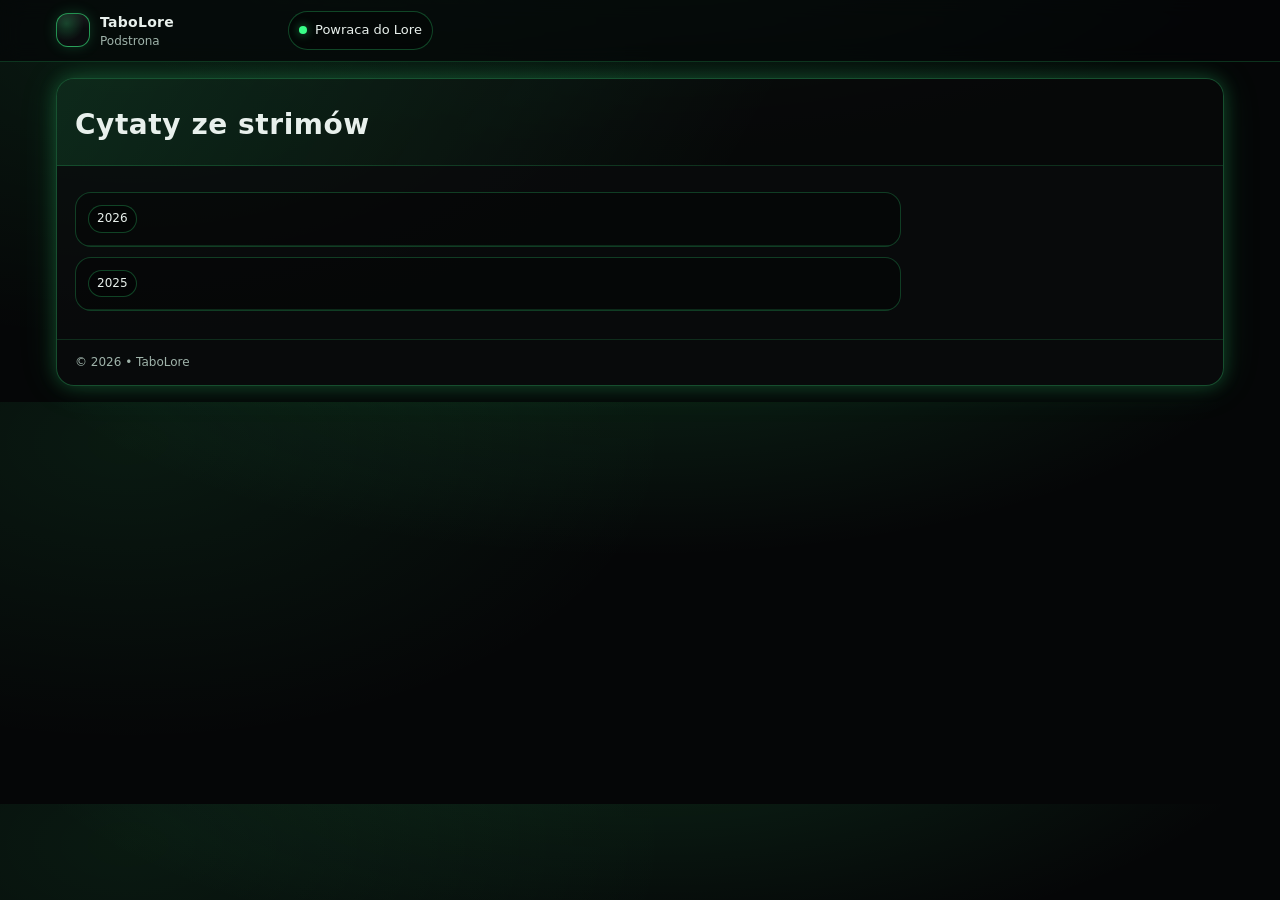
==== Cytaty.html @ 6438d047 "update pages" ====
<!doctype html>
<html lang="pl">
<head>
  <meta charset="utf-8">
  <meta name="viewport" content="width=device-width, initial-scale=1">
  <title>Tytuł strony</title>

  <!-- Wspólne style -->
  <link rel="stylesheet" href="css/base.css">
  <link rel="stylesheet" href="css/wiki.css">
</head>

<body>

  <!-- GÓRNA BELKA -->
  <div class="topbar">
    <div class="topbar-inner">
      <a class="brand" href="index.html">
        <div class="logo"></div>
        <div>
          <strong>TaboLore</strong>
          <span>Podstrona</span>
        </div>
      </a>

      <div class="toplinks">
        <a class="pill" href="TaboLore.html"><span class="dot"></span> Powraca do Lore</a>
      </div>
    </div>
  </div>

  <!-- TREŚĆ -->
  <div class="wrap">
    <article class="wiki-article">
      <div class="hero">
        <h1>Cytaty ze strimów</h1>
        
      </div>

      <div class="content">
        <div class="prose">
            <details class="log">
              <summary><span class="log-date">2026</span> </summary>
              <div class="log-body">
                <ul>
                  <li><b></b> </li>
               
              </div>
            </details>

            <details class="log">
              <summary><span class="log-date">2025</span> </summary>
              <div class="log-body">
                <ul>
                  <li>"Pistolet działa na naboje do pistoletu" - <b>Tabo</b> </li>
                  <li>"Znowu będzie stał w miejsu i pierdolił głupoty przez pół godziny" - <b>Alpsex</b> </li>

                </ul>
              </div>
            </details>
        </div>
      </div>

      <div class="footer">
        <div>© <span id="year"></span> • TaboLore</div>
      </div>
    </article>
  </div>

  <script>
    document.getElementById('year').textContent = new Date().getFullYear();
  </script>

</body>
</html>
---- css/base.css ----
:root{
  --bg:#050607;
  --panel:#0b0d0f;
  --text:#e8f0ec;
  --muted:#9fb3aa;
  --neon:#39ff88;
  --neon2:#1bdc6c;
  --border:rgba(57,255,136,.35);
  --shadow:0 0 18px rgba(57,255,136,.22), 0 0 42px rgba(57,255,136,.10);
}

*{box-sizing:border-box}

body{
  margin:0;
  font-family: system-ui, -apple-system, Segoe UI, Roboto, Arial, sans-serif;
  background:
    radial-gradient(1200px 500px at 50% -120px, rgba(57,255,136,.14), transparent 55%),
    radial-gradient(900px 500px at 10% 10%, rgba(57,255,136,.08), transparent 60%),
    var(--bg);
  color:var(--text);
  line-height:1.45;
}

/* ikonki w kółkach (Twoje loga jako <img>) */
.icon-btn{
  width:34px;
  height:34px;
  border-radius:999px;
  display:grid;
  place-items:center;
  border:1px solid rgba(57,255,136,.35);
  background:rgba(0,0,0,.35);
  overflow:hidden;
  transition:.2s ease;
}

/* domyślnie: LOGA platform = contain, żeby nie ucinało */
.icon-btn img{
  width:100%;
  height:100%;
  object-fit:contain;
  padding:6px;
  background:rgba(0,0,0,.35);
  display:block;
}

/* jeśli kiedyś chcesz, by obrazek wypełniał całe kółko (cover) */
.icon-btn.cover img{
  object-fit:cover;
  padding:0;
  background:transparent;
}

.icon-btn:hover{
  border-color: rgba(57,255,136,.75);
  box-shadow: 0 0 16px rgba(57,255,136,.25);
  transform: translateY(-1px);
}
---- css/wiki.css ----
/* WIKI – kompletne style layoutu (oparte o base.css) */

html{ scroll-behavior:smooth; }

/* =========================
   TOP BAR
========================= */
.topbar{
  position:sticky;
  top:0;
  z-index:5;
  border-bottom:1px solid rgba(57,255,136,.18);
  background: rgba(5,6,7,.72);
  backdrop-filter: blur(10px);
}

.topbar-inner{
  max-width:1200px;
  margin:0 auto;
  padding:10px 16px;
  display:flex;
  align-items:center;
  gap:12px;
}

.brand{
  display:flex;
  align-items:center;
  gap:10px;
  text-decoration:none;
  color:var(--text);
  min-width:220px;
}

.logo{
  width:34px;
  height:34px;
  border-radius:12px;
  border:1px solid rgba(57,255,136,.55);
  box-shadow: 0 0 14px rgba(57,255,136,.18);
  background:
    radial-gradient(circle at 30% 30%, rgba(57,255,136,.22), transparent 55%),
    linear-gradient(180deg, rgba(255,255,255,.06), transparent 45%),
    #0a0c0e;
}

.brand strong{ letter-spacing:.02em; font-size:14px; }
.brand span{ display:block; font-size:12px; color:var(--muted); }

.search{
  flex:1;
  display:flex;
  align-items:center;
  gap:10px;
}

.search input{
  width:100%;
  padding:10px 12px;
  border-radius:14px;
  border:1px solid rgba(57,255,136,.22);
  background:rgba(11,13,15,.55);
  color:var(--text);
  outline:none;
}

.search input:focus{
  border-color: rgba(57,255,136,.75);
  box-shadow: 0 0 16px rgba(57,255,136,.15);
}

.toplinks{
  display:flex;
  gap:8px;
  flex-wrap:wrap;
  justify-content:flex-end;
}

.pill{
  display:inline-flex;
  align-items:center;
  gap:8px;
  padding:9px 10px;
  border-radius:999px;
  border:1px solid rgba(57,255,136,.25);
  background:rgba(0,0,0,.30);
  color:var(--text);
  text-decoration:none;
  transition:.2s ease;
  font-size:13px;
  white-space:nowrap;
}

.pill:hover{
  color:var(--neon);
  border-color: rgba(57,255,136,.75);
  box-shadow: 0 0 18px rgba(57,255,136,.14);
}

.dot{
  width:8px;
  height:8px;
  border-radius:99px;
  background:var(--neon);
  box-shadow:0 0 10px rgba(57,255,136,.55);
}

/* =========================
   LAYOUT
========================= */
.wrap{
  max-width:1200px;
  margin:0 auto;
  padding:16px;
}

.grid{
  display:grid;
  grid-template-columns: 280px minmax(0, 1fr);
  gap:14px;
  align-items:start;
}

/* =========================
   SIDEBAR
========================= */
aside.wiki-side{
  position:sticky;
  top:66px;
  border:1px solid rgba(57,255,136,.28);
  border-radius:18px;
  background:rgba(11,13,15,.70);
  box-shadow: var(--shadow);
  overflow:hidden;
}

.side-head{
  padding:14px 14px 10px;
  border-bottom:1px solid rgba(57,255,136,.16);
  background: linear-gradient(120deg, rgba(57,255,136,.10), transparent 60%);
}

.side-title{
  margin:0;
  font-size:13px;
  letter-spacing:.08em;
  text-transform:uppercase;
  color:var(--neon);
  text-shadow:0 0 12px rgba(57,255,136,.25);
}

.side-sub{
  margin:6px 0 0;
  font-size:12px;
  color:var(--muted);
}

.side-section{
  padding:12px 14px;
  border-bottom:1px solid rgba(57,255,136,.12);
}
.side-section:last-child{ border-bottom:none; }

.side-label{
  font-size:12px;
  color:var(--muted);
  margin:0 0 8px;
  text-transform:uppercase;
  letter-spacing:.08em;
}

.navlist{
  list-style:none;
  margin:0;
  padding:0;
  display:grid;
  gap:8px;
}

.navlist a{
  display:block;
  padding:9px 10px;
  border-radius:12px;
  border:1px solid rgba(57,255,136,.18);
  background:rgba(0,0,0,.28);
  color:var(--text);
  text-decoration:none;
  transition:.2s ease;
  font-size:13px;
}

.navlist a:hover{
  color:var(--neon);
  border-color: rgba(57,255,136,.55);
  box-shadow: 0 0 16px rgba(57,255,136,.12);
}

/* =========================
   MAIN ARTICLE
========================= */
article.wiki-article{
  border:1px solid rgba(57,255,136,.28);
  border-radius:18px;
  background:rgba(11,13,15,.64);
  box-shadow: var(--shadow);
  overflow:hidden;
}

.hero{
  padding:18px 18px 14px;
  background:
    linear-gradient(120deg, rgba(57,255,136,.12), transparent 60%),
    rgba(0,0,0,.25);
  border-bottom:1px solid rgba(57,255,136,.16);
}

.hero small{ color:var(--muted); }
.hero h1{ margin:8px 0 6px; font-size:28px; letter-spacing:.02em; }

.hero .meta{
  display:flex;
  flex-wrap:wrap;
  gap:10px;
  margin-top:10px;
}

.badge{
  display:inline-flex;
  align-items:center;
  gap:8px;
  padding:7px 10px;
  border-radius:999px;
  border:1px solid rgba(57,255,136,.22);
  background:rgba(0,0,0,.28);
  color:var(--muted);
  font-size:12px;
}

/* =========================
   CONTENT: prose + infobox
========================= */
.content{
  padding:16px 18px 18px;
  display:grid;
  grid-template-columns: minmax(0, 1fr) 290px;
  gap:14px;
  align-items:start;
}

/* TEXT */
.prose h2{
  margin:18px 0 8px;
  font-size:18px;
  color:var(--neon);
  text-shadow: 0 0 12px rgba(57,255,136,.22);
  letter-spacing:.02em;
}

.prose p{ margin:0 0 10px; color:var(--text); }
.prose ul{ margin:0 0 10px 18px; color:var(--text); }
.prose li{ margin:6px 0; }

.prose code{
  padding:2px 6px;
  border-radius:8px;
  border:1px solid rgba(57,255,136,.22);
  background:rgba(0,0,0,.30);
  color:var(--neon);
  font-family: ui-monospace, SFMono-Regular, Menlo, Monaco, Consolas, "Liberation Mono", "Courier New", monospace;
  font-size:.95em;
}

.prose a{
  color:var(--neon);
  text-decoration:none;
  border-bottom:1px dashed rgba(57,255,136,.55);
}
.prose a:hover{ filter:brightness(1.12); }

/* TOC */
.toc{
  border:1px solid rgba(57,255,136,.20);
  background:rgba(0,0,0,.28);
  border-radius:16px;
  padding:12px 12px 10px;
  margin:0 0 12px;
}

.toc-title{
  display:flex;
  align-items:center;
  justify-content:space-between;
  gap:10px;
}

.toc-title strong{
  font-size:13px;
  letter-spacing:.08em;
  text-transform:uppercase;
  color:var(--muted);
}

.toc small{ color:var(--muted); }
.toc ol{ margin:10px 0 0 18px; padding:0; display:grid; gap:6px; }

.toc a{
  border-bottom:none;
  color:var(--text);
}
.toc a:hover{ color:var(--neon); }

/* =========================
   INFOBOX (obrazek kwadrat + linki w dół)
========================= */
.infobox{
  border:1px solid rgba(57,255,136,.22);
  background:rgba(0,0,0,.30);
  border-radius:18px;
  overflow:hidden;
  position:sticky;
  top:66px;
}

.ibox-head{
  padding:12px 12px 10px;
  border-bottom:1px solid rgba(57,255,136,.16);
  background: linear-gradient(120deg, rgba(57,255,136,.10), transparent 65%);
}

.ibox-head h3{
  margin:0;
  font-size:14px;
  color:var(--neon);
  letter-spacing:.06em;
  text-transform:uppercase;
}

/* kwadrat na obrazek */
.ibox-media{
  width:100%;
  aspect-ratio: 1 / 1;
  background:#0a0c0e;
  border-bottom:1px solid rgba(57,255,136,.14);
  overflow:hidden;
}

.ibox-media img{
  width:100%;
  height:100%;
  object-fit:cover;      /* wypełnia kwadrat */
  object-position:center;
  display:block;
}

.ibox-body{ padding:12px; }

.ibox-links{
  display:flex;
  flex-direction:column; /* linki jeden pod drugim */
  gap:10px;
}

.ibox-links .pill{
  width:100%;
  justify-content:flex-start;
}

/* =========================
   FOOTER
========================= */
.footer{
  padding:14px 18px;
  border-top:1px solid rgba(57,255,136,.14);
  color:var(--muted);
  font-size:12px;
  display:flex;
  justify-content:space-between;
  gap:10px;
  flex-wrap:wrap;
}

/* =========================
   TROFEA / SUBHEAD
========================= */
.subhead{
  margin:16px 0 8px;
  font-size:14px;
  letter-spacing:.08em;
  text-transform:uppercase;
  color:var(--muted);
}

/* =========================
   TABOLOG (details/summary)
========================= */
.log{
  border:1px solid rgba(57,255,136,.22);
  border-radius:16px;
  background:rgba(0,0,0,.28);
  margin:10px 0;
  overflow:hidden;
}

.log summary{
  cursor:pointer;
  list-style:none;
  padding:12px 12px;
  border-bottom:1px solid rgba(57,255,136,.14);
  display:flex;
  gap:10px;
  align-items:center;
  transition:.2s ease;
}

.log summary::-webkit-details-marker{ display:none; }

.log summary:hover{
  color:var(--neon);
  background:rgba(57,255,136,.06);
}

.log[open] summary{
  color:var(--neon);
  box-shadow: inset 0 -1px 0 rgba(57,255,136,.12);
}

.log-date{
  display:inline-flex;
  align-items:center;
  padding:4px 8px;
  border-radius:999px;
  border:1px solid rgba(57,255,136,.25);
  background:rgba(0,0,0,.35);
  color:var(--text);
  font-size:12px;
}

.log-body{
  padding:12px 12px 14px;
  color:var(--text);
}
.log-body ul{ margin:0 0 10px 18px; }
.log-body p{ margin:8px 0 0; color:var(--muted); }

/* =========================
   RESPONSYWNOŚĆ
========================= */
@media (max-width: 980px){
  .grid{ grid-template-columns: 1fr; }
  aside.wiki-side{ position:relative; top:auto; }
  .content{ grid-template-columns: 1fr; }
  .infobox{ position:relative; top:auto; }
  .brand{ min-width:auto; }
}

/*---------------------------
/*---------------------------
/* =========================
   STRIKES PAGE
========================= */

.strike-controls{
  padding:14px 18px 0;
  display:flex;
  align-items:center;
  justify-content:space-between;
  gap:12px;
  flex-wrap:wrap;
}

.strike-summary{
  color:var(--muted);
  font-size:13px;
  border:1px solid rgba(57,255,136,.18);
  background:rgba(0,0,0,.28);
  border-radius:14px;
  padding:9px 12px;
}

.strike-actions{
  display:flex;
  align-items:center;
  gap:10px;
}

.strike-label{
  color:var(--muted);
  font-size:12px;
  letter-spacing:.08em;
  text-transform:uppercase;
}

.strike-select{
  padding:10px 12px;
  border-radius:14px;
  border:1px solid rgba(57,255,136,.22);
  background:rgba(11,13,15,.55);
  color:var(--text);
  outline:none;
}

.strike-select:focus{
  border-color: rgba(57,255,136,.75);
  box-shadow: 0 0 16px rgba(57,255,136,.15);
}

.strike-list{
  padding:14px 18px 18px;
  display:grid;
  gap:10px;
}

.strike-row{
  border:1px solid rgba(57,255,136,.22);
  border-radius:18px;
  background:rgba(0,0,0,.28);
  padding:12px;
  display:flex;
  align-items:center;
  justify-content:space-between;
  gap:12px;
  overflow:hidden;
}

.strike-row:hover{
  border-color: rgba(57,255,136,.55);
  box-shadow: 0 0 18px rgba(57,255,136,.12);
}

.strike-user{
  display:flex;
  align-items:center;
  gap:12px;
  min-width:0;
}

.strike-avatar{
  width:42px;
  height:42px;
  border-radius:14px;
  border:1px solid rgba(57,255,136,.35);
  background:
    radial-gradient(circle at 30% 30%, rgba(57,255,136,.18), transparent 55%),
    linear-gradient(180deg, rgba(255,255,255,.06), transparent 45%),
    #0a0c0e;
  display:grid;
  place-items:center;
  color:var(--neon);
  font-weight:800;
  letter-spacing:.02em;
  flex:0 0 auto;
}

.strike-meta{ min-width:0; }
.strike-name{
  font-weight:700;
  color:var(--text);
  white-space:nowrap;
  overflow:hidden;
  text-overflow:ellipsis;
}
.strike-note{
  color:var(--muted);
  font-size:12px;
  white-space:nowrap;
  overflow:hidden;
  text-overflow:ellipsis;
  margin-top:2px;
}

.strike-right{
  display:flex;
  align-items:center;
  gap:10px;
  flex:0 0 auto;
}

.strike-badge{
  width:44px;
  height:44px;
  border-radius:16px;
  display:grid;
  place-items:center;
  font-weight:900;
  border:1px solid rgba(57,255,136,.22);
  background:rgba(0,0,0,.35);
  color:var(--text);
  box-shadow: 0 0 0 rgba(57,255,136,0);
}

/* Kolory poziomów (bez podawania konkretnych kolorów „na sztywno” poza neonem) */
.strike-badge[data-level="0"]{
  border-color: rgba(57,255,136,.18);
  color: var(--muted);
}
.strike-badge[data-level="1"],
.strike-badge[data-level="2"]{
  border-color: rgba(57,255,136,.45);
  color: var(--neon);
  box-shadow: 0 0 14px rgba(57,255,136,.10);
}
.strike-badge[data-level="3"],
.strike-badge[data-level="4"],
.strike-badge[data-level="5"]{
  border-color: rgba(57,255,136,.75);
  color: var(--neon);
  box-shadow: 0 0 18px rgba(57,255,136,.18);
}

@media (max-width: 560px){
  .strike-row{ align-items:flex-start; }
  .strike-right{ align-self:center; }
}

/*-----------------------------
/*-----------------------------
/* =========================
   PLATYNKA (trofea + user list)
========================= */

.muted-line{ color:var(--muted); margin-top:-4px; }

/* kategoria trofeów */
.tcat{
  margin:18px 0 10px;
  font-size:14px;
  letter-spacing:.08em;
  text-transform:uppercase;
  color:var(--muted);
}

/* lista trofeów jako karty */
.trophy-grid{
  display:grid;
  grid-template-columns: repeat(2, minmax(0, 1fr));
  gap:10px;
  margin-bottom:14px;
}

.trophy{
  border:1px solid rgba(57,255,136,.22);
  border-radius:16px;
  background:rgba(0,0,0,.28);
  overflow:hidden;
}

.trophy summary{
  cursor:pointer;
  list-style:none;
  padding:12px 12px;
  display:flex;
  align-items:center;
  gap:10px;
  border-bottom:1px solid rgba(57,255,136,.12);
}

.trophy summary::-webkit-details-marker{ display:none; }

.trophy summary:hover{
  color:var(--neon);
  background:rgba(57,255,136,.06);
}

.trophy[open] summary{
  color:var(--neon);
}

.t-emo{
  width:30px;
  height:30px;
  border-radius:12px;
  display:grid;
  place-items:center;
  border:1px solid rgba(57,255,136,.18);
  background:rgba(0,0,0,.25);
  flex:0 0 auto;
}

.t-name{ font-weight:700; }
.t-body{
  padding:12px 12px 13px;
  color:var(--text);
  font-size:13px;
}

/* lista użytkowników */
.trophy-users{
  display:grid;
  gap:10px;
  margin-top:12px;
}

.tu-row{
  border:1px solid rgba(57,255,136,.22);
  border-radius:18px;
  background:rgba(0,0,0,.28);
  padding:12px;
  display:flex;
  align-items:center;
  justify-content:space-between;
  gap:12px;
}

.tu-row:hover{
  border-color: rgba(57,255,136,.55);
  box-shadow: 0 0 18px rgba(57,255,136,.12);
}

.tu-user{
  display:flex;
  align-items:center;
  gap:12px;
  min-width:0;
}

.tu-avatar{
  width:42px;
  height:42px;
  border-radius:14px;
  border:1px solid rgba(57,255,136,.35);
  background:
    radial-gradient(circle at 30% 30%, rgba(57,255,136,.18), transparent 55%),
    linear-gradient(180deg, rgba(255,255,255,.06), transparent 45%),
    #0a0c0e;
  display:grid;
  place-items:center;
  color:var(--neon);
  font-weight:900;
  flex:0 0 auto;
}

.tu-meta{ min-width:0; }
.tu-name{
  font-weight:800;
  white-space:nowrap;
  overflow:hidden;
  text-overflow:ellipsis;
}
.tu-note{
  margin-top:2px;
  color:var(--muted);
  font-size:12px;
  white-space:nowrap;
  overflow:hidden;
  text-overflow:ellipsis;
}

/* emotki trofeów w wierszu usera */
.tu-trophies{
  display:flex;
  flex-wrap:wrap;
  gap:8px;
  justify-content:flex-end;
  flex:0 0 auto;
}

.tu-emo{
  cursor:pointer;
  border:1px solid rgba(57,255,136,.22);
  background:rgba(0,0,0,.30);
  border-radius:12px;
  width:40px;
  height:40px;
  display:grid;
  place-items:center;
  font-size:18px;
  transition:.2s ease;
  color:var(--text);
}

.tu-emo:hover{
  border-color: rgba(57,255,136,.65);
  box-shadow: 0 0 18px rgba(57,255,136,.14);
  transform: translateY(-1px);
}

/* panel opisu (po kliknięciu) */
.trophy-pop{
  margin-top:12px;
  border:1px solid rgba(57,255,136,.22);
  border-radius:16px;
  background:rgba(0,0,0,.28);
  overflow:hidden;
}

.trophy-pop summary{
  cursor:pointer;
  list-style:none;
  padding:12px 12px;
  display:flex;
  gap:10px;
  align-items:center;
  border-bottom:1px solid rgba(57,255,136,.12);
}
.trophy-pop summary::-webkit-details-marker{ display:none; }

@media (max-width: 980px){
  .trophy-grid{ grid-template-columns: 1fr; }
}
/* Platynka bez infoboxa: jedna kolumna */
.content.content-one{
  grid-template-columns: 1fr;
}
/*----------------------------------------
/*----------------------------------------
/* =========================
   TABOLOG – DWIE KOLUMNY
   (nie gryzie się z Platynką)
========================= */

.content.content-tabolog{
  display:grid;
  grid-template-columns: minmax(0, 1fr) 280px;
  gap:14px;
  align-items:start;
}

/* prawa kolumna (weterani / hejterzy) */
.content.content-tabolog > aside{
  position:sticky;
  top:66px;
}

/* RESPONSYWNOŚĆ */
@media (max-width: 980px){
  .content.content-tabolog{
    grid-template-columns: 1fr;
  }

  .content.content-tabolog > aside{
    position:relative;
    top:auto;
  }
}
/* =========================
   TABOLOG INFOBOX
========================= */

.tabolog-infobox{
  border:1px solid rgba(57,255,136,.22);
  background:rgba(0,0,0,.30);
  border-radius:18px;
  overflow:hidden;
  position:sticky;
  top:66px;
}

.tabolog-infobox .ibox-head{
  padding:12px 12px 10px;
  border-bottom:1px solid rgba(57,255,136,.16);
  background: linear-gradient(120deg, rgba(57,255,136,.10), transparent 65%);
}

.tabolog-infobox .ibox-head h3{
  margin:0;
  font-size:14px;
  color:var(--neon);
  letter-spacing:.06em;
  text-transform:uppercase;
}

.tabolog-infobox .ibox-body{
  padding:12px;
}

/* accordion */
.ibox-acc{
  border:1px solid rgba(57,255,136,.18);
  border-radius:16px;
  background:rgba(0,0,0,.22);
  margin-bottom:10px;
  overflow:hidden;
}

.ibox-acc:last-child{ margin-bottom:0; }

.ibox-acc summary{
  cursor:pointer;
  list-style:none;
  padding:10px 10px;
  display:flex;
  align-items:center;
  gap:8px;
  font-size:13px;
}
.ibox-acc summary::-webkit-details-marker{ display:none; }

.ibox-acc[open] summary{
  color:var(--neon);
  background:rgba(57,255,136,.06);
}

.ibox-acc .count{
  margin-left:auto;
  color:var(--muted);
  font-size:12px;
}

.ibox-list{
  margin:8px 0 10px 18px;
  padding:0;
  color:var(--text);
}
.ibox-list li{ margin:6px 0; }

/* mobile */
@media (max-width: 980px){
  .tabolog-infobox{
    position:relative;
    top:auto;
  }
}
/* ===== FIX: odstęp listy od ramki infoboxa ===== */

.ibox-body{
  padding: 12px 16px;   /* więcej miejsca z lewej */
}

.ibox-list{
  list-style: none;
  margin: 8px 0 10px 0;
  padding-left: 6px;    /* odsunięcie całej listy od ramki */
}

.ibox-list li{
  position: relative;
  padding-left: 18px;   /* miejsce na kropkę */
  margin: 6px 0;
}

.ibox-list li::before{
  content: "";
  position: absolute;
  left: 0;
  top: 0.6em;
  width: 6px;
  height: 6px;
  border-radius: 50%;
  background: var(--neon);
  box-shadow: 0 0 8px rgba(57,255,136,.6);
}
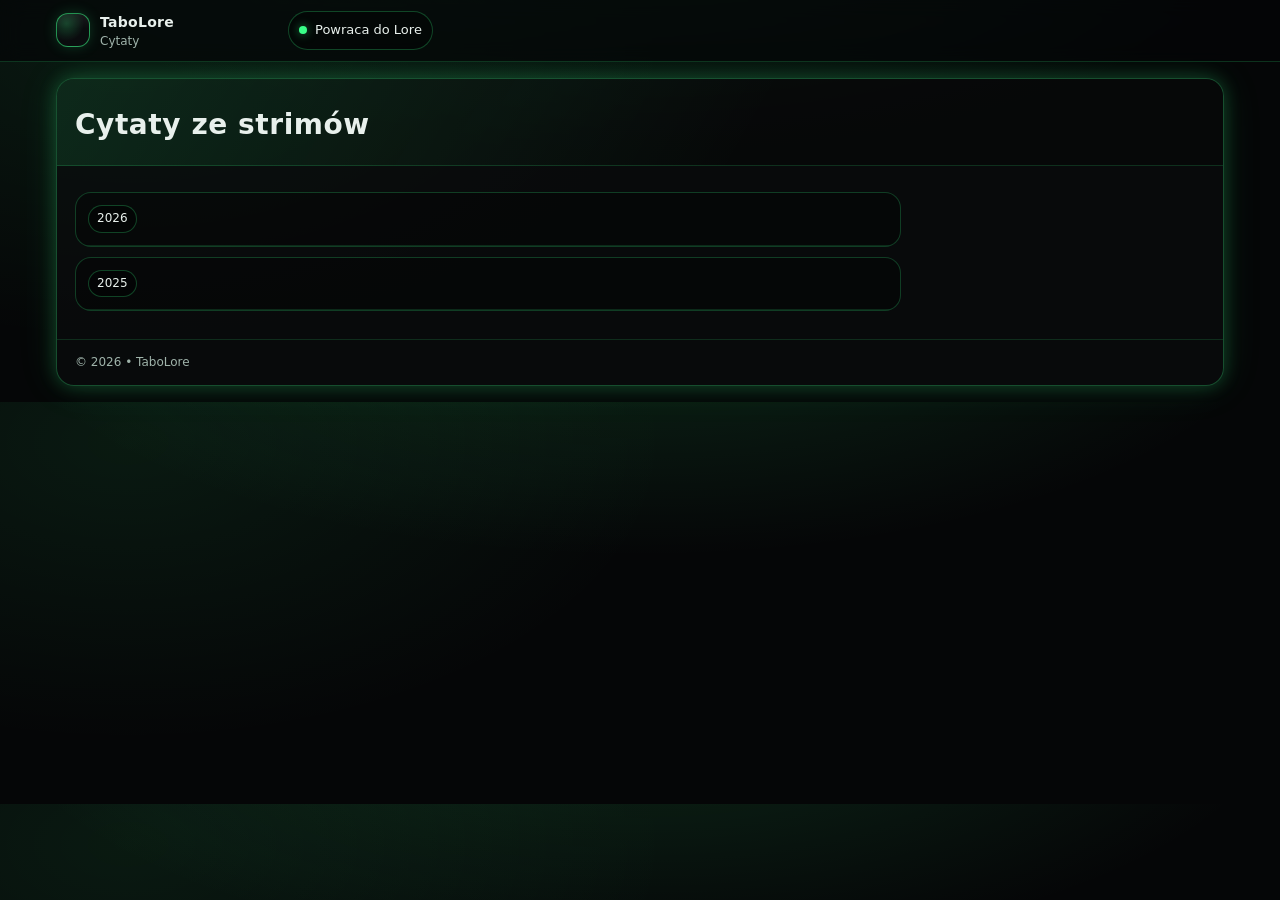
==== commit 63125398: "update minigame" ====
--- a/Cytaty.html
+++ b/Cytaty.html
@@ -19,7 +19,7 @@
         <div class="logo"></div>
         <div>
           <strong>TaboLore</strong>
-          <span>Podstrona</span>
+          <span>Cytaty</span>
         </div>
       </a>
 
--- a/css/wiki.css
+++ b/css/wiki.css
@@ -939,3 +939,14 @@
   background: var(--neon);
   box-shadow: 0 0 8px rgba(57,255,136,.6);
 }
+.log-year > summary {
+  font-weight: 800;
+  letter-spacing: .2px;
+}
+
+.log-year-body {
+  margin-top: 10px;
+  padding-left: 4px;
+  display: grid;
+  gap: 10px;
+}
